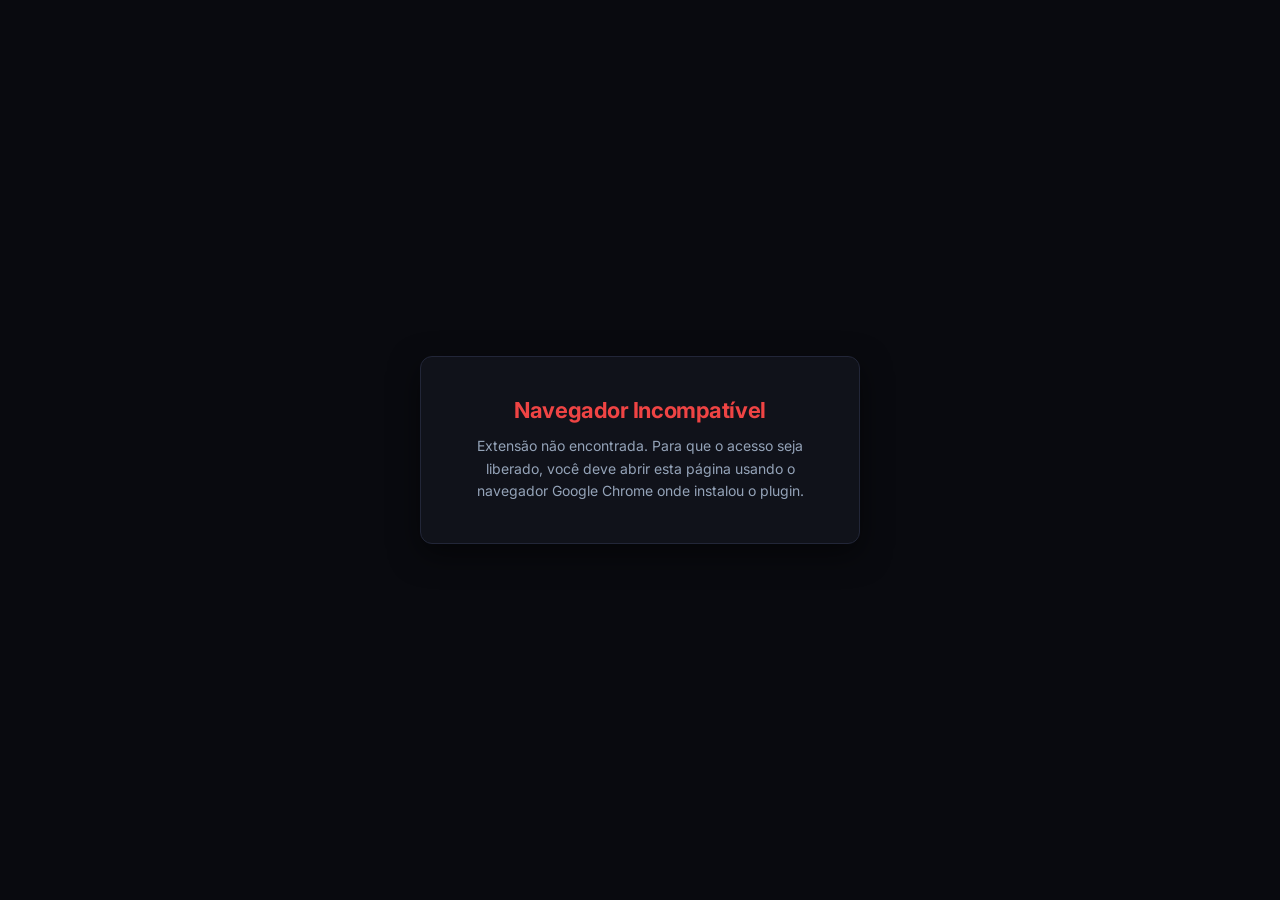
==== sucesso.html @ c843c8b0 "first commit" ====
<!DOCTYPE html>
<html lang="pt-BR">
<head>
  <meta charset="UTF-8">
  <meta name="viewport" content="width=device-width, initial-scale=1.0">
  <title>Verificando Assinatura...</title>
  <link rel="stylesheet" href="assets/css/style.css">
</head>
<body>

  <div class="container">
    <div id="loader" class="spinner"></div>
    <h1 id="title">Processando Pagamento</h1>
    <p id="msg">Sincronizando com a sua extensão... Por favor, mantenha esta página aberta por alguns instantes.</p>
  </div>

  <script src="assets/js/checkout.js"></script>
</body>
</html>
---- assets/css/style.css ----
@import url('https://fonts.googleapis.com/css2?family=Inter:wght@400;500;600;700&display=swap');

*, *::before, *::after { 
  box-sizing: border-box; 
  margin: 0; 
  padding: 0; 
}

body {
  font-family: 'Inter', sans-serif;
  background: #090a0f;
  color: #f4f4f5;
  display: flex;
  align-items: center;
  justify-content: center;
  min-height: 100vh;
  padding: 20px;
}

.container {
  max-width: 440px;
  width: 100%;
  background: #10121a;
  border: 1px solid #222638;
  border-radius: 12px;
  padding: 40px 30px;
  text-align: center;
  box-shadow: 0 10px 30px rgba(0, 0, 0, 0.5);
}

.icon {
  font-size: 42px;
  color: #2563eb;
  margin-bottom: 20px;
}

h1 {
  font-size: 22px;
  font-weight: 700;
  margin-bottom: 12px;
  letter-spacing: -0.02em;
}

p {
  color: #94a3b8;
  font-size: 14px;
  line-height: 1.6;
}

/* Elementos da página index.html */
.price-tag {
  background: rgba(37, 99, 235, 0.05);
  border: 1px solid rgba(37, 99, 235, 0.15);
  padding: 16px;
  border-radius: 8px;
  margin: 25px 0;
}

.price-tag .label {
  font-size: 11px;
  color: #94a3b8;
  text-transform: uppercase;
  letter-spacing: 0.05em;
}

.price-tag .value {
  font-size: 30px;
  font-weight: 700;
  color: #f4f4f5;
  margin-top: 4px;
}

.buy-btn {
  display: inline-block;
  width: 100%;
  background: #2563eb;
  color: #ffffff;
  text-decoration: none;
  padding: 14px;
  border-radius: 8px;
  font-weight: 600;
  font-size: 15px;
  transition: background 0.15s ease;
}

.buy-btn:hover {
  background: #3b82f6;
}

.footer-note {
  font-size: 11px;
  color: #64748b;
  margin-top: 20px;
}

/* Elementos da página sucesso.html */
.spinner {
  display: inline-block;
  width: 40px;
  height: 40px;
  border: 3px solid rgba(37, 99, 235, 0.1);
  border-top-color: #2563eb;
  border-radius: 50%;
  animation: spin 1s linear infinite;
  margin-bottom: 20px;
}

@keyframes spin {
  to { transform: rotate(360deg); }
}
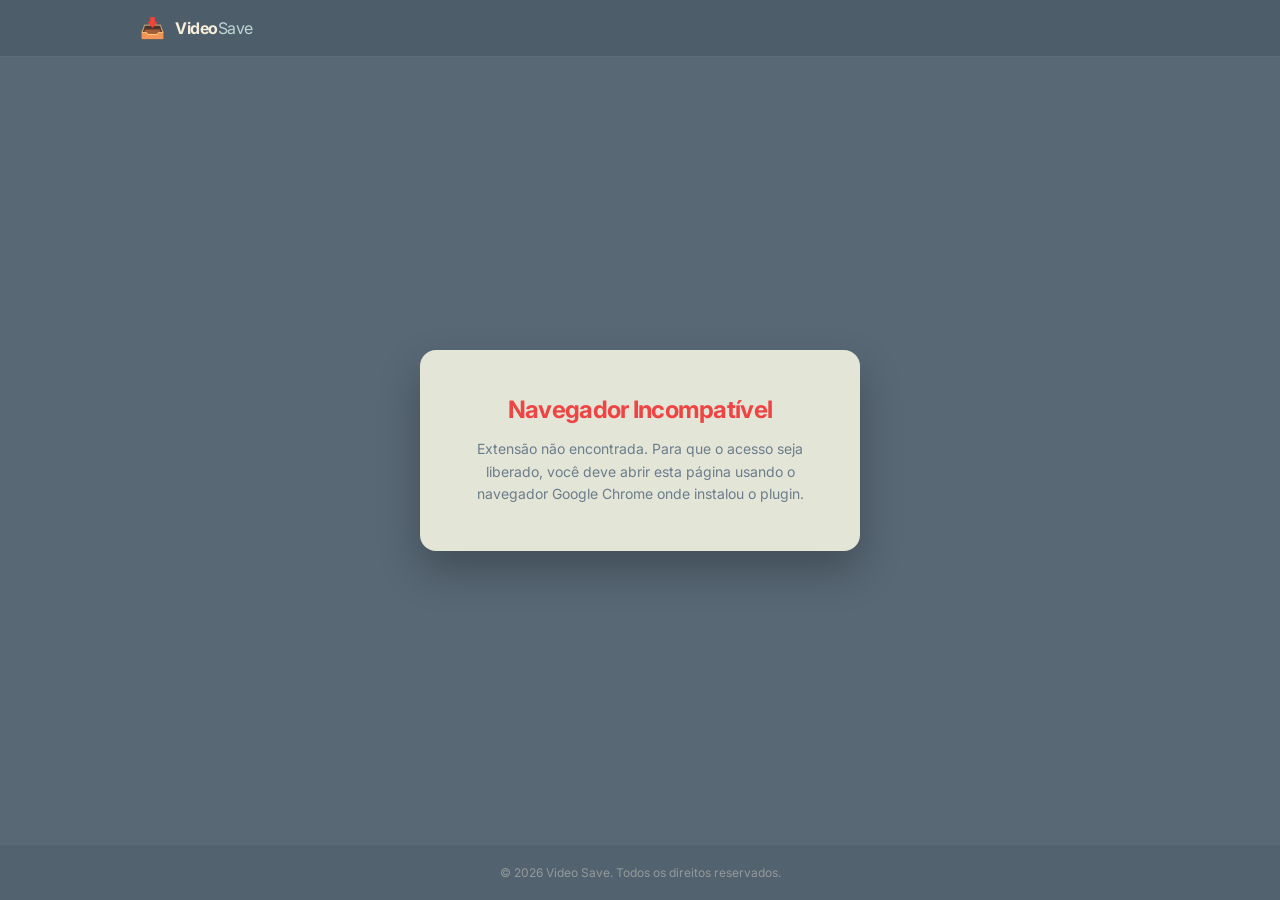
==== commit 92a91ccb: "Add files via upload" ====
--- a/sucesso.html
+++ b/sucesso.html
@@ -1,19 +1,36 @@
-<!DOCTYPE html>
-<html lang="pt-BR">
-<head>
-  <meta charset="UTF-8">
-  <meta name="viewport" content="width=device-width, initial-scale=1.0">
-  <title>Verificando Assinatura...</title>
-  <link rel="stylesheet" href="assets/css/style.css">
-</head>
-<body>
-
-  <div class="container">
-    <div id="loader" class="spinner"></div>
-    <h1 id="title">Processando Pagamento</h1>
-    <p id="msg">Sincronizando com a sua extensão... Por favor, mantenha esta página aberta por alguns instantes.</p>
-  </div>
-
-  <script src="assets/js/checkout.js"></script>
-</body>
+<!DOCTYPE html>
+<html lang="pt-BR">
+<head>
+  <meta charset="UTF-8">
+  <meta name="viewport" content="width=device-width, initial-scale=1.0">
+  <title>Video Save — Sincronizando...</title>
+  <link rel="stylesheet" href="assets/css/style.css">
+</head>
+<body>
+
+  <header class="main-header">
+    <div class="header-container">
+      <div class="logo-area">
+        <span class="logo-icon">📥</span>
+        <span class="logo-text">Video<span class="weight-regular">Save</span></span>
+      </div>
+    </div>
+  </header>
+
+  <main class="main-content">
+    <div class="container">
+      <div id="loader" class="spinner"></div>
+      <h1 id="title">Processando Assinatura</h1>
+      <p id="msg">Sincronizando os dados com a sua extensão local... Por favor, mantenha esta página aberta por alguns instantes.</p>
+    </div>
+  </main>
+
+  <footer class="main-footer">
+    <div class="footer-container">
+      <p>&copy; 2026 Video Save. Todos os direitos reservados.</p>
+    </div>
+  </footer>
+
+  <script src="assets/js/checkout.js"></script>
+</body>
 </html>
--- a/assets/css/style.css
+++ b/assets/css/style.css
@@ -1,110 +1,206 @@
-@import url('https://fonts.googleapis.com/css2?family=Inter:wght@400;500;600;700&display=swap');
-
-*, *::before, *::after { 
-  box-sizing: border-box; 
-  margin: 0; 
-  padding: 0; 
-}
-
-body {
-  font-family: 'Inter', sans-serif;
-  background: #090a0f;
-  color: #f4f4f5;
-  display: flex;
-  align-items: center;
-  justify-content: center;
-  min-height: 100vh;
-  padding: 20px;
-}
-
-.container {
-  max-width: 440px;
-  width: 100%;
-  background: #10121a;
-  border: 1px solid #222638;
-  border-radius: 12px;
-  padding: 40px 30px;
-  text-align: center;
-  box-shadow: 0 10px 30px rgba(0, 0, 0, 0.5);
-}
-
-.icon {
-  font-size: 42px;
-  color: #2563eb;
-  margin-bottom: 20px;
-}
-
-h1 {
-  font-size: 22px;
-  font-weight: 700;
-  margin-bottom: 12px;
-  letter-spacing: -0.02em;
-}
-
-p {
-  color: #94a3b8;
-  font-size: 14px;
-  line-height: 1.6;
-}
-
-/* Elementos da página index.html */
-.price-tag {
-  background: rgba(37, 99, 235, 0.05);
-  border: 1px solid rgba(37, 99, 235, 0.15);
-  padding: 16px;
-  border-radius: 8px;
-  margin: 25px 0;
-}
-
-.price-tag .label {
-  font-size: 11px;
-  color: #94a3b8;
-  text-transform: uppercase;
-  letter-spacing: 0.05em;
-}
-
-.price-tag .value {
-  font-size: 30px;
-  font-weight: 700;
-  color: #f4f4f5;
-  margin-top: 4px;
-}
-
-.buy-btn {
-  display: inline-block;
-  width: 100%;
-  background: #2563eb;
-  color: #ffffff;
-  text-decoration: none;
-  padding: 14px;
-  border-radius: 8px;
-  font-weight: 600;
-  font-size: 15px;
-  transition: background 0.15s ease;
-}
-
-.buy-btn:hover {
-  background: #3b82f6;
-}
-
-.footer-note {
-  font-size: 11px;
-  color: #64748b;
-  margin-top: 20px;
-}
-
-/* Elementos da página sucesso.html */
-.spinner {
-  display: inline-block;
-  width: 40px;
-  height: 40px;
-  border: 3px solid rgba(37, 99, 235, 0.1);
-  border-top-color: #2563eb;
-  border-radius: 50%;
-  animation: spin 1s linear infinite;
-  margin-bottom: 20px;
-}
-
-@keyframes spin {
-  to { transform: rotate(360deg); }
+@import url('https://fonts.googleapis.com/css2?family=Inter:wght@300;400;500;600;700&display=swap');
+
+:root {
+  /* Cores da sua Paleta */
+  --color-cream:   #F6EDDC;
+  --color-sand:    #E3E5D7;
+  --color-mint:    #BDD6D2;
+  --color-sage:    #A5C8CA;
+  --color-slate:   #586875;
+  
+  /* Mapeamento de UI */
+  --bg-global:     #586875;
+  --bg-card:       #E3E5D7;
+  --text-main:     #586875;
+  --text-light:    #6b7d8c;
+  --text-white:    #F6EDDC;
+  --accent:        #A5C8CA;
+  --accent-hover:  #BDD6D2;
+}
+
+*, *::before, *::after { 
+  box-sizing: border-box; 
+  margin: 0; 
+  padding: 0; 
+}
+
+body {
+  font-family: 'Inter', sans-serif;
+  background-color: var(--bg-global);
+  color: var(--text-white);
+  min-height: 100vh;
+  display: flex;
+  flex-direction: column;
+}
+
+/* HEADER ESTRUTURADO */
+.main-header {
+  background-color: rgba(43, 52, 60, 0.2);
+  border-bottom: 1px solid rgba(246, 237, 220, 0.1);
+  padding: 16px 24px;
+}
+
+.header-container {
+  max-width: 1000px;
+  margin: 0 auto;
+  display: flex;
+  align-items: center;
+  justify-content: space-between;
+}
+
+.logo-area {
+  display: flex;
+  align-items: center;
+  gap: 10px;
+}
+
+.logo-icon {
+  font-size: 20px;
+}
+
+.logo-text {
+  font-weight: 700;
+  font-size: 16px;
+  letter-spacing: -0.03em;
+  color: var(--color-cream);
+}
+
+.logo-text .weight-regular {
+  font-weight: 400;
+  color: var(--color-mint);
+}
+
+.badge-status {
+  font-size: 11px;
+  background-color: rgba(246, 237, 220, 0.15);
+  padding: 4px 10px;
+  border-radius: 20px;
+  color: var(--color-cream);
+  font-weight: 500;
+}
+
+/* ÁREA DE CONTEÚDO PRINCIPAL */
+.main-content {
+  flex: 1;
+  display: flex;
+  align-items: center;
+  justify-content: center;
+  padding: 40px 20px;
+}
+
+/* CARD COM DESIGN ESCANDINAVO MÍNIMO */
+.container {
+  max-width: 440px;
+  width: 100%;
+  background-color: var(--bg-card);
+  border-radius: 16px;
+  padding: 45px 35px;
+  text-align: center;
+  box-shadow: 0 20px 40px rgba(0, 0, 0, 0.25);
+}
+
+.icon-lock {
+  font-size: 40px;
+  margin-bottom: 18px;
+  display: inline-block;
+}
+
+.container h1 {
+  font-size: 24px;
+  font-weight: 700;
+  color: var(--text-main);
+  margin-bottom: 14px;
+  letter-spacing: -0.03em;
+}
+
+.container p {
+  color: var(--text-light);
+  font-size: 14px;
+  line-height: 1.6;
+  font-weight: 400;
+}
+
+/* ELEMENTOS DO CHECKOUT */
+.price-tag {
+  background-color: rgba(88, 104, 117, 0.06);
+  border: 1px solid rgba(88, 104, 117, 0.12);
+  padding: 18px;
+  border-radius: 10px;
+  margin: 30px 0;
+}
+
+.price-tag .label {
+  font-size: 11px;
+  color: var(--text-light);
+  text-transform: uppercase;
+  letter-spacing: 0.06em;
+  font-weight: 500;
+}
+
+.price-tag .value {
+  font-size: 34px;
+  font-weight: 700;
+  color: var(--text-main);
+  margin-top: 4px;
+  letter-spacing: -0.02em;
+}
+
+.buy-btn {
+  display: inline-block;
+  width: 100%;
+  background-color: var(--color-slate);
+  color: var(--color-cream);
+  text-decoration: none;
+  padding: 16px;
+  border-radius: 10px;
+  font-weight: 600;
+  font-size: 15px;
+  transition: all 0.2s ease;
+  box-shadow: 0 4px 12px rgba(88, 104, 117, 0.2);
+}
+
+.buy-btn:hover {
+  background-color: #47545f;
+  transform: translateY(-1px);
+}
+
+.security-note {
+  font-size: 11px;
+  color: var(--text-light);
+  margin-top: 18px;
+}
+
+/* ELEMENTOS DA PÁGINA DE SUCESSO / LOADING */
+.spinner {
+  display: inline-block;
+  width: 44px;
+  height: 44px;
+  border: 3px solid rgba(88, 104, 117, 0.1);
+  border-top-color: var(--color-slate);
+  border-radius: 50%;
+  animation: spin 0.8s linear infinite;
+  margin-bottom: 24px;
+}
+
+@keyframes spin {
+  to { transform: rotate(360deg); }
+}
+
+/* RODAPÉ ESTRUTURADO */
+.main-footer {
+  background-color: rgba(43, 52, 60, 0.1);
+  border-top: 1px solid rgba(246, 237, 220, 0.05);
+  padding: 20px;
+  text-align: center;
+}
+
+.footer-container p {
+  font-size: 12px;
+  color: rgba(246, 237, 220, 0.4);
+}
+
+.footer-container .footer-sub {
+  font-size: 11px;
+  margin-top: 4px;
+  color: rgba(246, 237, 220, 0.25);
 }
